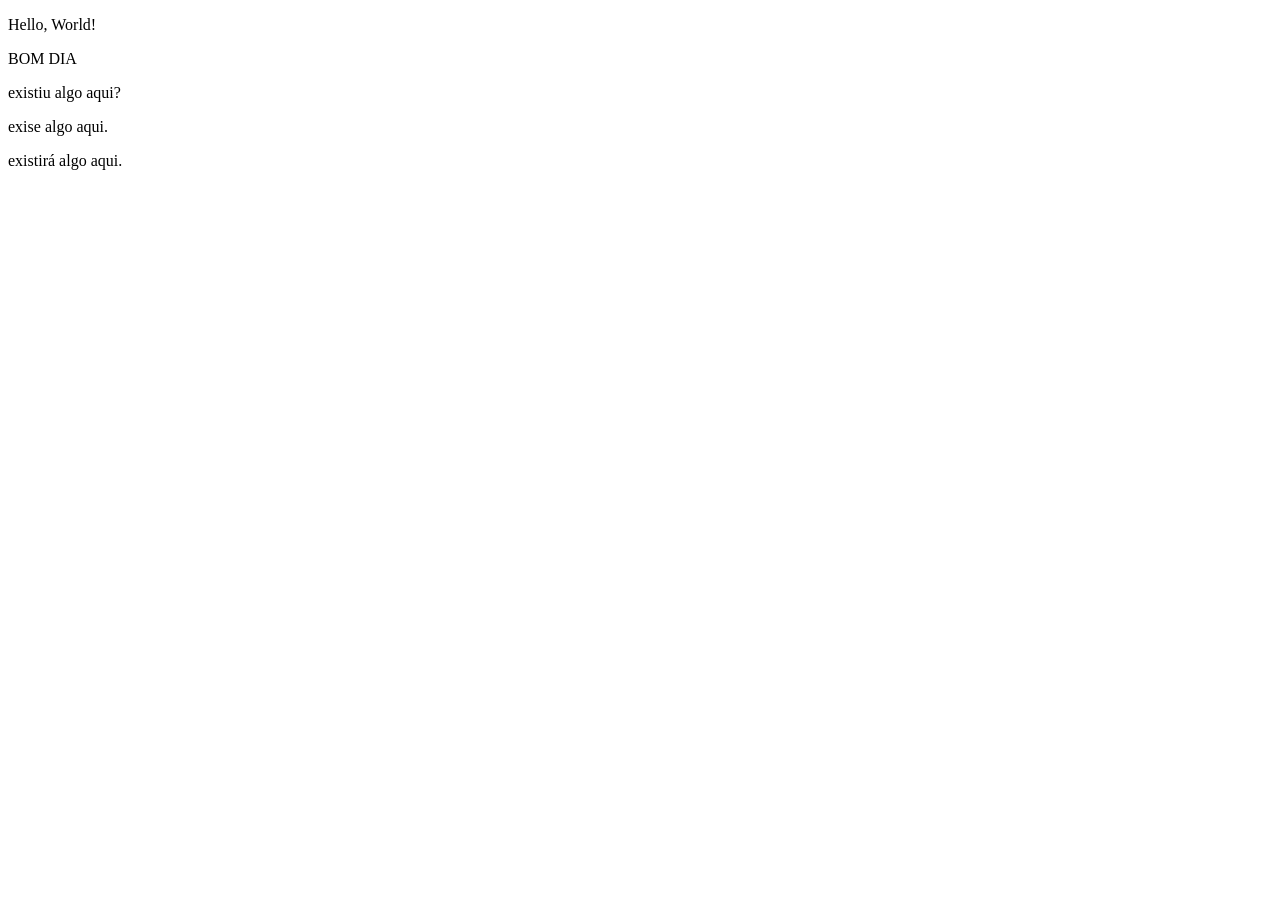
==== HTML.CSS.JS/ZooooM/ZooooM.html @ cd190ab4 "Update ZooooM.html" ====
<!DOCTYPE html>
<html lang="pt-br">
<head>
    <meta charset="UTF-8">
    <meta name="viewport" content="width=device-width, initial-scale=1.0">
    <title>ZooooM</title>
</head>
<body>
    <p>Hello, World!</p>
    <p>BOM DIA</p>
    <p>existiu algo aqui?</p>
    <p>exise algo aqui.</p>
    <p>existirá algo aqui.</p>
    
</body>
</html>

<!---->
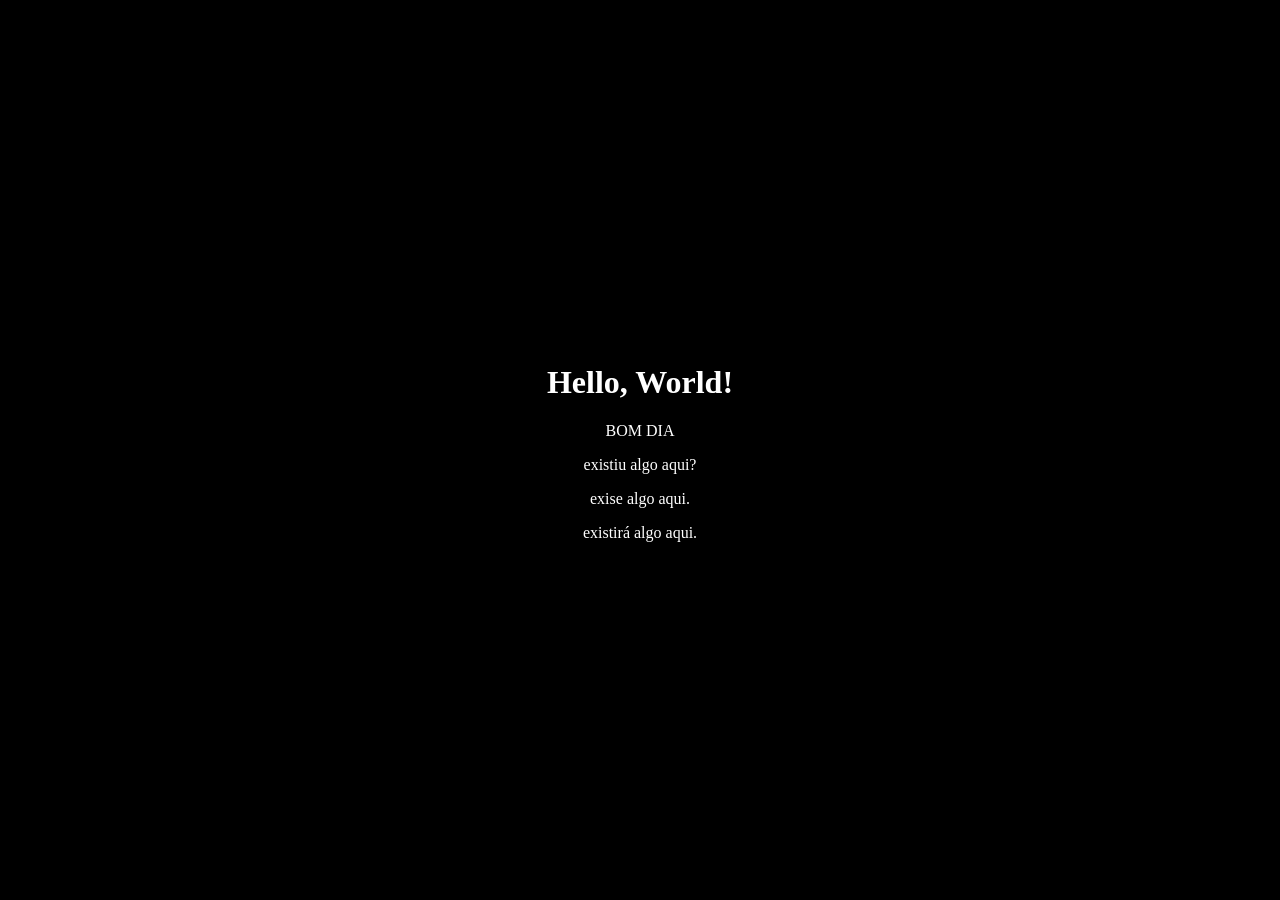
==== commit 08b199aa: "000001 000001" ====
--- a/HTML.CSS.JS/ZooooM/ZooooM.html
+++ b/HTML.CSS.JS/ZooooM/ZooooM.html
@@ -3,16 +3,17 @@
 <head>
     <meta charset="UTF-8">
     <meta name="viewport" content="width=device-width, initial-scale=1.0">
-    <title>ZooooM</title>
+    <link rel="stylesheet" href="ZooooM.css">
+    <title>Bom Dia</title>
 </head>
 <body>
-    <p>Hello, World!</p>
-    <p>BOM DIA</p>
-    <p>existiu algo aqui?</p>
-    <p>exise algo aqui.</p>
-    <p>existirá algo aqui.</p>
-    
+    <div class="centered-content">
+        <h1>Hello, World!</h1>
+        <p>BOM DIA</p>
+        <p>existiu algo aqui?</p>
+        <p>exise algo aqui.</p>
+        <p>existirá algo aqui.</p>
+    </div>
 </body>
 </html>
 
-<!---->
--- a/HTML.CSS.JS/ZooooM/ZooooM.css
+++ b/HTML.CSS.JS/ZooooM/ZooooM.css
@@ -0,0 +1,13 @@
+body {
+    background-color: black;
+    margin: 0;
+    display: flex;
+    justify-content: center;
+    align-items: center;
+    height: 100vh;
+}
+
+.centered-content {
+    text-align: center;
+    color: white;
+}
